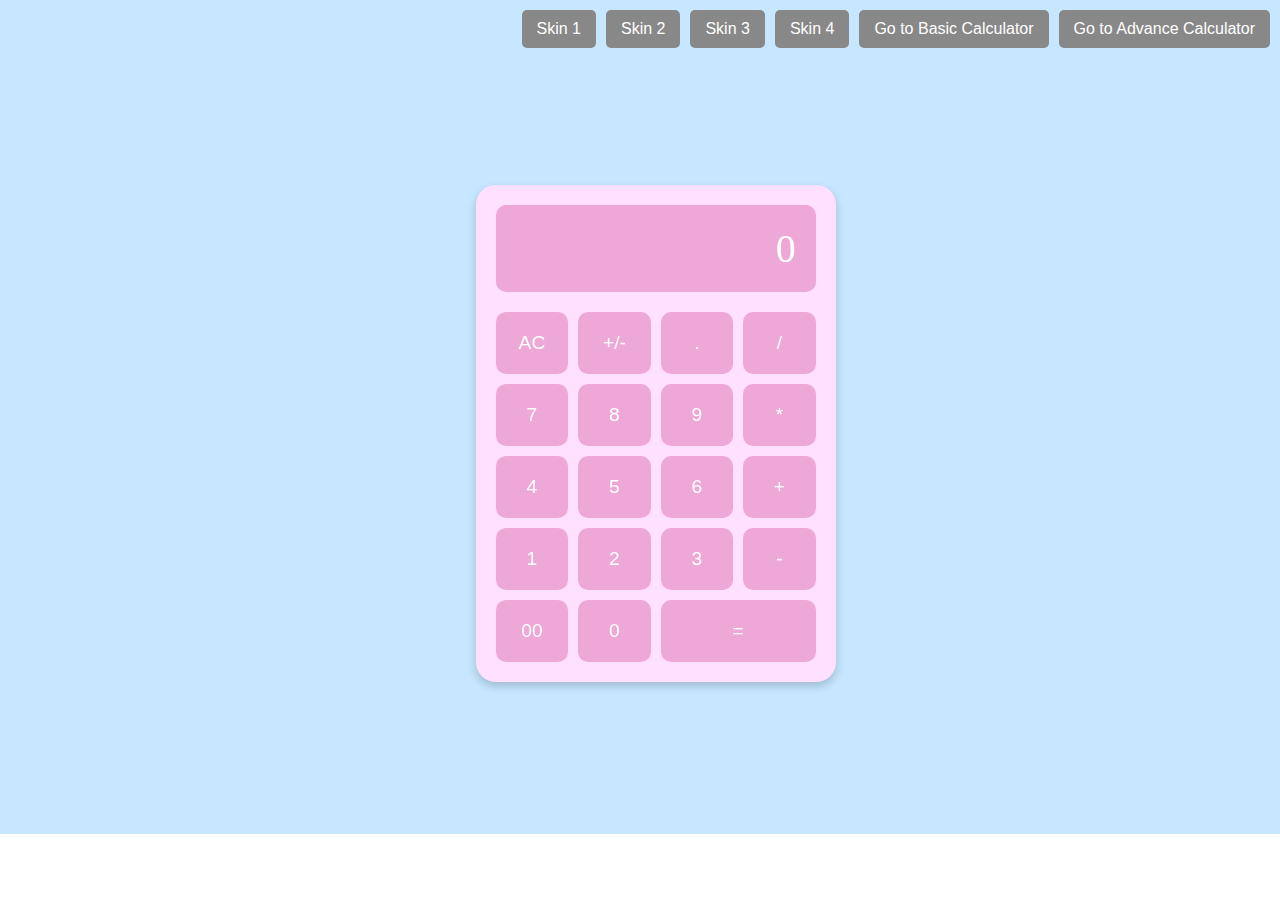
==== index.html @ 230c47d1 "Add files via upload" ====
<html>
    <link rel="stylesheet" href="stylesheet.css">
    <link rel="shortcut icon" type="image/x-icon" href="favicon (1).ico">
    <style>
        #background{
            background-color: #c6e7ff;
            width: 1530px;
            height: 843px;
            top: -1%;
            left: -1%;
            position: fixed;
            transition: background 1.5s;
        }
        #calculator {
            width: 320px;
            height: auto;
            position: relative;
            background-color: #ffe1ff;
            border-radius: 20px;
            padding: 20px;
            box-shadow: 0 4px 10px rgba(0, 0, 0, 0.2);
            top: 20%;
            left: 37%;
            transition: background 1.5s;
        }
        #display {
            background-color: #eea8d8;
            color: #fff;
            text-align: right;
            padding: 20px;
            font-size: 40;
            border-radius: 10px;
            margin-bottom: 20px;
            font-family: Digital-7;
            transition: background 1.5s;
        }
        #buttons {
            display: grid;
            grid-template-columns: repeat(4, 1fr);
            gap: 10px;
        }

        .btn {
            background-color: #eea8d8;
            color: #fff;
            font-size: 1.2rem;
            padding: 20px;
            border-radius: 10px;
            border: none;
            cursor: pointer;
            transition: background 2s;
        }

        .btn:hover {
            background-color: #f566c8;
        }

        #equals {
            background-color: #eea8d8;
            color: #fff;
            font-size: 1.2rem;
            padding: 20px;
            border-radius: 10px;
            border: none;
            cursor: pointer;
            transition: background 2s;
            grid-column: span 2;
        }
        #equals:hover{
            background-color: #f566c8;
        }
        #skin-btn-hold {
            position: fixed;
            top: 10px;
            right: 10px;
            display: flex;
            gap: 10px;
        }
        #skin-btn {
            padding: 10px 15px;
            border-radius: 5px;
            border: none;
            cursor: pointer;
            font-size: 1rem;
            background-color: #888;
            color: white;
            transition: background 2s;
        }
        #skin-btn:hover {
            background-color: #666;
        }
    </style>
<script>
    function skin1(){
        document.getElementById('background').style.backgroundColor='#c6e7ff';
        document.getElementById('calculator').style.top='-100%';
        document.getElementById('calculator').style.left='-100%';
        document.getElementById('calculator').style.top='20%';
        document.getElementById('calculator').style.backgroundColor='#ffe1ff';
        let buttons = document.getElementsByClassName('btn');
        for (let i = 0; i < buttons.length; i++) {
            buttons[i].style.backgroundColor = '#eea8d8';
        }
        document.getElementById('display').style.backgroundColor='#eea8d8';
        document.getElementById('equals').style.backgroundColor='#eea8d8';
        document.getElementById('calculator').style.left='37%';
        console.log('skin1');
    }
    function skin2(){
        document.getElementById('background').style.backgroundColor='#e9c46a';
        document.getElementById('calculator').style.top='-100%';
        document.getElementById('calculator').style.left='-100%';
        document.getElementById('calculator').style.top='20%';
        document.getElementById('calculator').style.backgroundColor='#f4a261';
        let buttons = document.getElementsByClassName('btn');
        for (let i = 0; i < buttons.length; i++) {
            buttons[i].style.backgroundColor = '#e0d59c';
        }
        document.getElementById('display').style.backgroundColor='#e0d59c';
        document.getElementById('equals').style.backgroundColor='#e0d59c';
        document.getElementById('calculator').style.left='37%';
        console.log('skin2');
    }
    function skin3(){
        document.getElementById('background').style.backgroundColor='#ffcfd2';
        document.getElementById('calculator').style.top='-100%';
        document.getElementById('calculator').style.left='-100%';
        document.getElementById('calculator').style.top='20%';
        document.getElementById('calculator').style.backgroundColor='#a3c4f3';
        let buttons = document.getElementsByClassName('btn');
        for (let i = 0; i < buttons.length; i++) {
            buttons[i].style.backgroundColor = '#a3f0b8';
        }
        document.getElementById('display').style.backgroundColor='#a3f0b8';
        document.getElementById('equals').style.backgroundColor='#a3f0b8';
        document.getElementById('calculator').style.left='37%';
        console.log('skin3');
    }
    function skin4(){
        document.getElementById('background').style.backgroundColor='#F0F0F0';
        document.getElementById('calculator').style.top='-100%';
        document.getElementById('calculator').style.left='-100%';
        document.getElementById('calculator').style.top='20%';
        document.getElementById('calculator').style.backgroundColor='#333333';
        let buttons = document.getElementsByClassName('btn');
        for (let i = 0; i < buttons.length; i++) {
            buttons[i].style.backgroundColor = '#444444';
        }
        document.getElementById('display').style.backgroundColor='#222222';
        document.getElementById('equals').style.backgroundColor='#FF9500';
        document.getElementById('calculator').style.left='37%';
        console.log('skin4');
    }
    document.addEventListener('keydown', function(event) {
    const key = event.key;
    if (!isNaN(parseInt(key))) {
        displayNumber(parseInt(key));}
    else if (key === '+') {
        setOperator('+');} 
    else if (key === '-') {
        setOperator('-');} 
    else if (key === '*') {
        setOperator('*');} 
    else if (key === '/') {
        setOperator('/');} 
    else if (key === 'Enter' || key === '=') {
        calculateResult();}
    else if (key === 'Escape') {
        clearDisplay();}
    else if (key === '.') {
        addDecimal();} 
    else {
        document.getElementById('display').innerHTML = "HAHA PLEASE ENTER NUMBER OR OPERATOR";
        console.log('not a num');} 
    });

</script>
<body>
    <div id="background"></div>
    <div id="calculator">
    <div id="skin-btn-hold">
        <button id="skin-btn" onclick="skin1()">Skin 1</button>
        <button id="skin-btn" onclick="skin2()">Skin 2</button>
        <button id="skin-btn" onclick="skin3()">Skin 3</button>
        <button id="skin-btn" onclick="skin4()">Skin 4</button>
        <button id="skin-btn" onclick="window.location.href='index.html'">Go to Basic Calculator</button>
        <button id="skin-btn" onclick="window.location.href='advanced_calculator.html'">Go to Advance Calculator</button>
        
    </div>
    <div id="display">0</div>
    <div id="buttons">
            <button class="btn" onclick="clearDisplay()">AC</button>
            <button class="btn" onclick="plusminus()">+/-</button>
            <button class="btn" onclick="addDecimal()">.</button>
            <button class="btn" onclick="setOperator('/'); console.log('/');">/</button>
            
            <button class="btn" onclick="displayNumber(7)">7</button>
            <button class="btn" onclick="displayNumber(8)">8</button>
            <button class="btn" onclick="displayNumber(9)">9</button>
            <button class="btn" onclick="setOperator('*'); console.log('*');">*</button>
            
            <button class="btn" onclick="displayNumber(4)">4</button>
            <button class="btn" onclick="displayNumber(5)">5</button>
            <button class="btn" onclick="displayNumber(6)">6</button>
            <button class="btn" onclick="setOperator('+'); console.log('+');">+</button>
            
            <button class="btn" onclick="displayNumber(1)">1</button>
            <button class="btn" onclick="displayNumber(2)">2</button>
            <button class="btn" onclick="displayNumber(3)">3</button>
            <button class="btn" onclick="setOperator('-'); console.log('-');">-</button>
            
            <button class="btn" onclick="twozero()">00</button>
            <button class="btn" onclick="displayNumber(0)">0</button>
            <button id="equals" onclick="calculateResult(); console.log('cal result');">=</button>
    </div>
    </div>
</body>
<script>
    //Kyle's iphone password 971101
    value = 0;
    let operator = null;
    let temp = null;
    let awaitingSecondNumber = false;
    let decimalAdded = false;
    let equal_press = false;

    function displayNumber(num) {
        console.log('test');
        isEqualPresseds();
    if (value.toString().length >= 15) {
        document.getElementById('display').innerHTML = "Please enter fewer than 10 digits";
        console.log('display more than 10');
        return;
    }
    if (awaitingSecondNumber) {
        document.getElementById('display').innerHTML = '';
        value = num;
        awaitingSecondNumber = false;
        decimalAdded = false;
        console.log('decimal reseted');
        document.getElementById('display').innerHTML = value;
    } else {
        // Update value and display with the new number
        if (decimalAdded) {
            // If decimal mode is active, append the digit after the decimal point
            document.getElementById('display').innerHTML += num;
            value = parseFloat(document.getElementById('display').innerHTML);
        } else {
            // Standard number handling
            value = value * 10 + num;
            document.getElementById('display').innerHTML = value;
        }
    }
    }
    function addDecimal(){
    console.log('go in1');
    if (!decimalAdded) {
        console.log('go in2');
        if (awaitingSecondNumber) {
            console.log('go in3');
            document.getElementById('display').innerHTML = "0.";
            value = 0;
            awaitingSecondNumber = false;
        } else {
            console.log('go in4');
            document.getElementById('display').innerHTML = document.getElementById('display').innerHTML+ ".";
        }
        decimalAdded = true;
        console.log('decimal true');
    }
}
    function twozero(){
        if (decimalAdded) {
        document.getElementById('display').innerHTML += "00";
        value = parseFloat(document.getElementById('display').innerHTML);}
        else{
        value = value * 100;
        document.getElementById('display').innerHTML = value;
        console.log('two zero added-->non after decimal');}

    }
    function setOperator(op) {
        if (temp === null) {
            temp = value;
        } else if (operator) {
            calculateResult();
            temp = parseFloat(document.getElementById('display').innerHTML);
        }
        operator = op;
        equal_press=false;
        awaitingSecondNumber = true;
        decimalAdded = false;
        document.getElementById('display').innerHTML = document.getElementById('display').innerHTML+ " " + operator + " ";
    }
    function calculateResult() {
        let result;
        if (operator) {
            switch (operator) {
                case '+':
                    result = temp + value;
                    break;
                case '-':
                    result = temp - value;
                    break;
                case '*':
                    result = temp * value;
                    break;
                case '/':
                    result = temp / value;
                    break;
            }
            result=parseFloat(result.toFixed(5));
            document.getElementById('display').innerHTML = result;
            value = result;
            temp = result;
            operator = '=';
            decimalAdded = false;
            equal_press = true;
        }
    }
    function isEqualPresseds() {
        if (equal_press){
            clearDisplay();
        }
    }
    function clearDisplay() {
        value = 0;
        temp = null;
        operator = null;
        awaitingSecondNumber = false;
        decimalAdded = false;
        equal_press=false;
        document.getElementById('display').innerHTML = "0";
    }

    function plusminus() {
        value = value * -1;
        document.getElementById('display').innerHTML = value;
    }
</script>
</html>
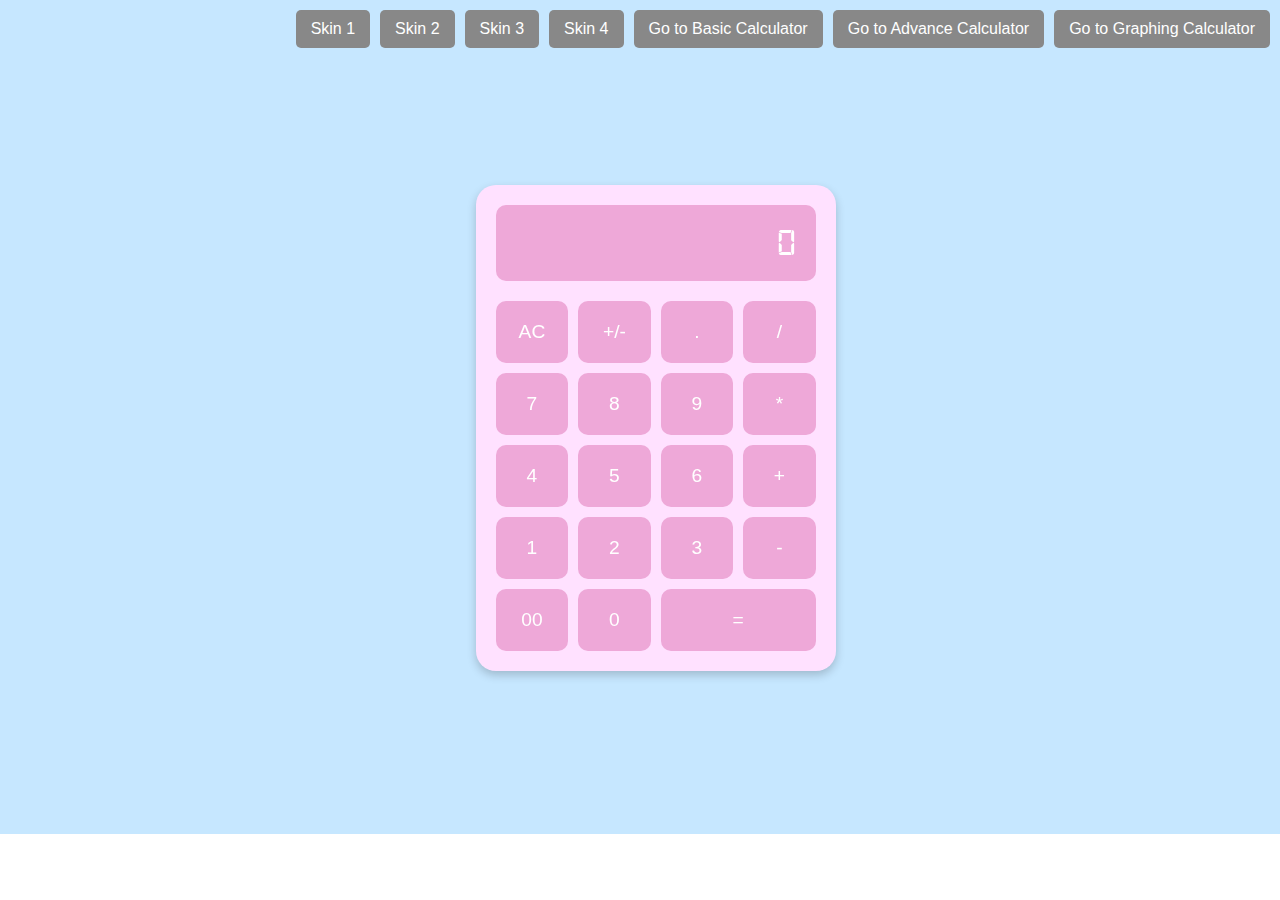
==== commit cc5aa7da: "Add files via upload" ====
--- a/index.html
+++ b/index.html
@@ -185,6 +185,7 @@
         <button id="skin-btn" onclick="skin4()">Skin 4</button>
         <button id="skin-btn" onclick="window.location.href='index.html'">Go to Basic Calculator</button>
         <button id="skin-btn" onclick="window.location.href='advanced_calculator.html'">Go to Advance Calculator</button>
+        <button id="skin-btn" onclick="window.location.href='graph.html'">Go to Graphing Calculator</button>
         
     </div>
     <div id="display">0</div>
--- a/stylesheet.css
+++ b/stylesheet.css
@@ -0,0 +1,12 @@
+/*! Generated by Font Squirrel (https://www.fontsquirrel.com) on November 12, 2024 */
+
+
+
+@font-face {
+    font-family: 'digital-7';
+    src: url('webfontkit-20241112-130645/digital-7.regular-webfont.woff2') format('woff2'),
+         url('webfontkit-20241112-130645/digital-7.regular-webfont.woff') format('woff');
+    font-weight: normal;
+    font-style: normal;
+
+}